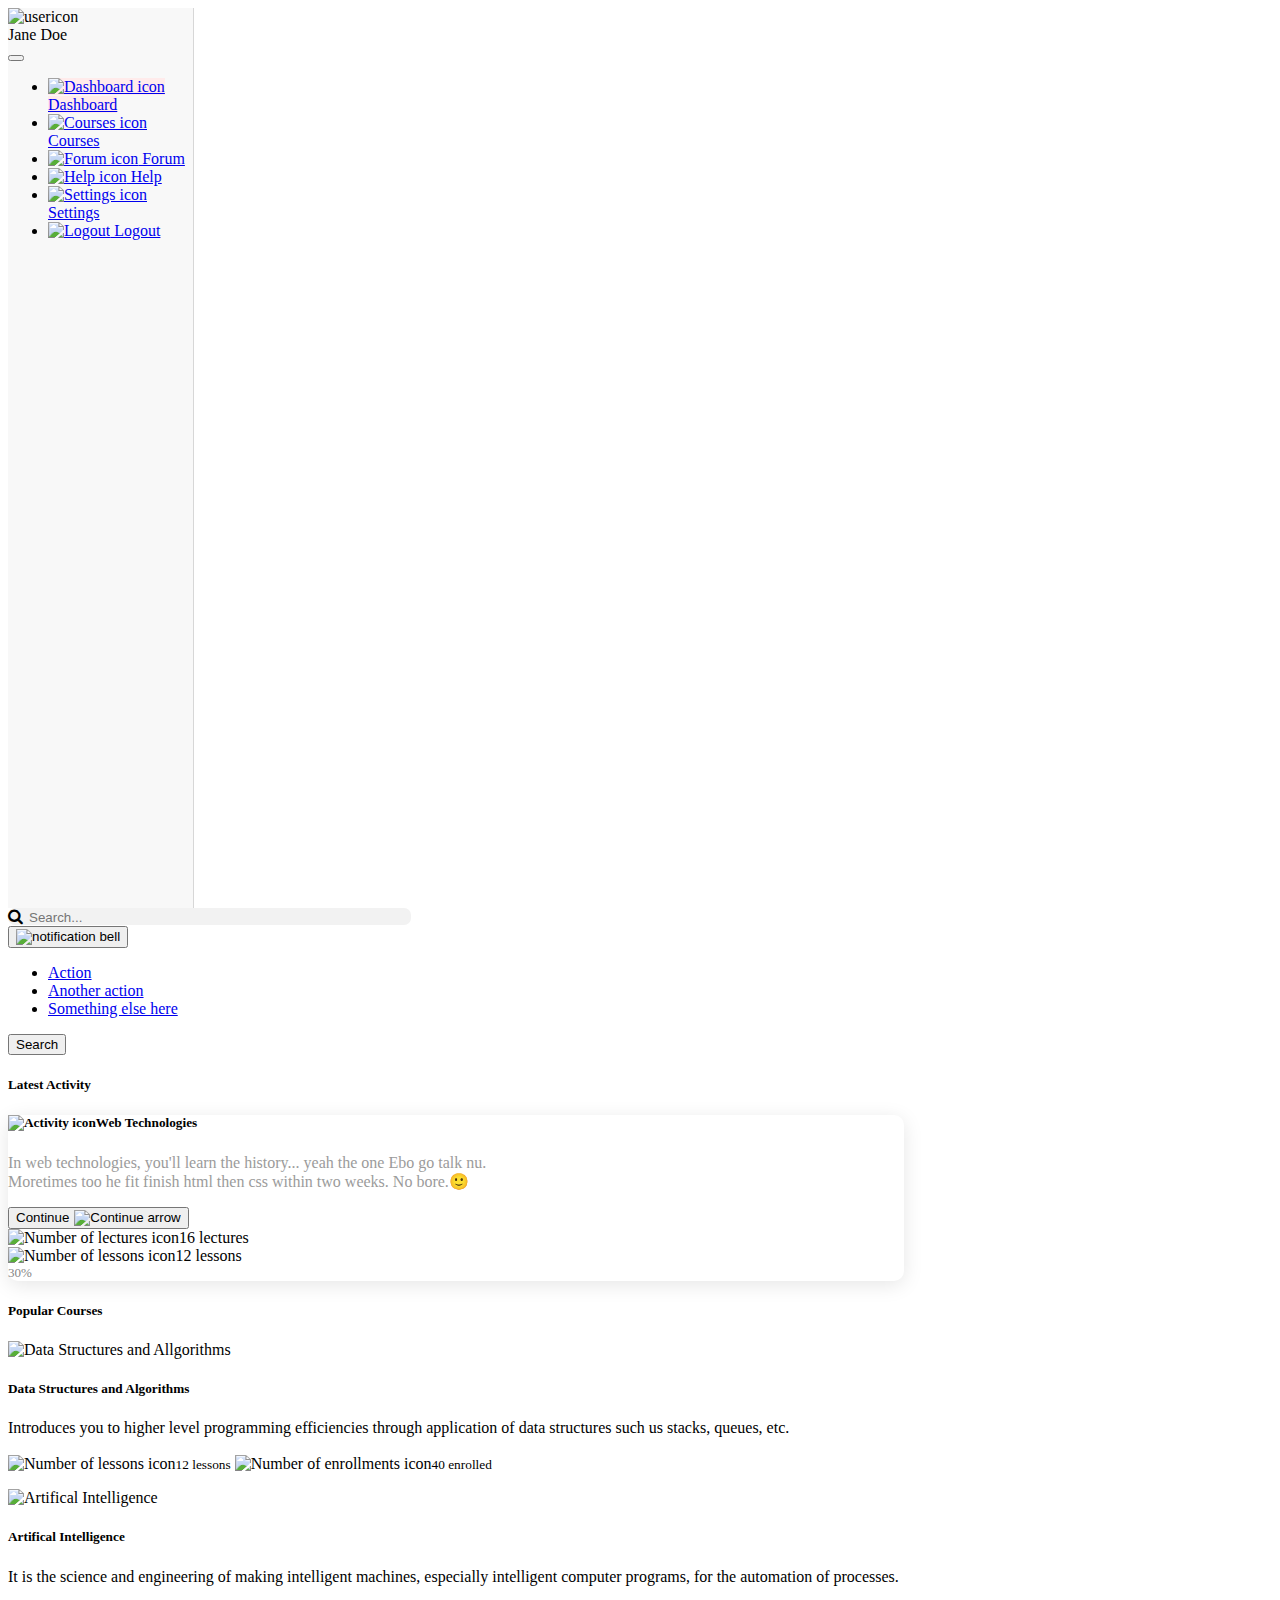
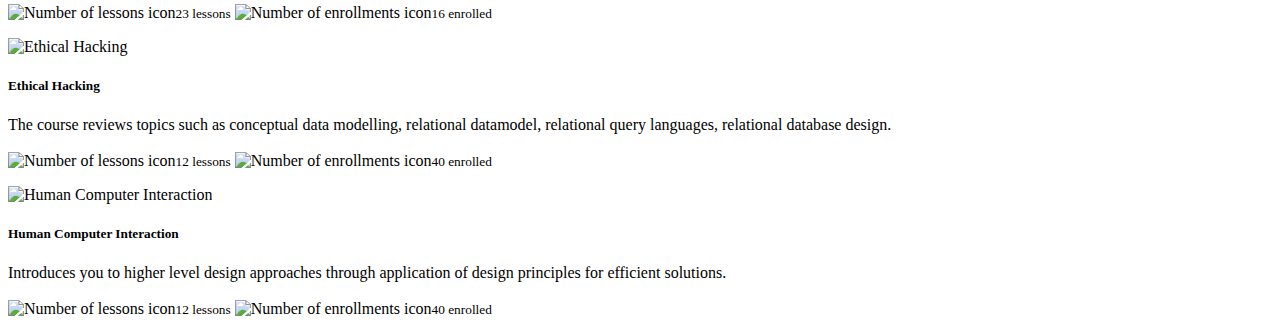
==== index.html @ 1ab4b213 "Add files via upload" ====
<!DOCTYPE html>
<html lang="en">
    <head>
        <title>Dashboard</title>
        <meta charset="UTF-8">
        <meta name="viewport" content="width=device-width, initial-scale=1">
        <link href="css/bootstrap.min.css" rel="stylesheet">
        <link href="https://cdnjs.cloudflare.com/ajax/libs/font-awesome/4.7.0/css/font-awesome.css" rel="stylesheet"/>
        <link href="styling/sidebarstyles.css" rel="stylesheet">
        <link href="styling/mainstyles.css" rel="stylesheet">
    </head>
    <body>
      <!-- Navigation bar-->
      <div class="row">
        <nav class="nav flex-lg-column flex-sm-column flex-shrink-0 p-3 text-black mx-3 navbar-expand-lg flex-sm-wrap" style="width: 185px; height: 100vh; background-color: #F8F8F8; border-right: 1px solid #D7D7D7;">
          <span class="fs-4 mb-2">
            <img class="usericon mb-3" src="courseware-assets/usericon.png" alt="usericon">
            <div class="username">Jane Doe</div>
          </span>        
          <button class="navbar-toggler bg-danger" type="button" data-bs-toggle="collapse"
            data-bs-target="#navbarSupportedContent" aria-controls="navbarSupportedContent" aria-expanded="false"
            aria-label="Toggle navigation">
            <span class="navbar-toggler-icon"></span>
                   </button>   
        <div class="collapse navbar-collapse navi" id="navbarSupportedContent">
        <ul class="nav nav-pills flex-lg-column mt-5">
          <li class="nav-item">
            <a href="#" class="nav-link active text-danger mb-2 pt-1" aria-current="page" style="background-color: #FFEBEB;">
              <img class="me-3 me-sm-0" src="courseware-assets/dashboard-icon.svg" alt="Dashboard icon">
              Dashboard
            </a>
          </li>
          <li>
            <a href="./pages/Coursespage.html" class="nav-link text-danger mb-2">
              <img class="me-3 me-sm-0" src="courseware-assets/courses-icon.svg" alt="Courses icon">
              Courses
            </a>
          </li>
          <li>
            <a href="#" class="nav-link text-danger mb-2">
              <img class="me-3 me-sm-0" src="courseware-assets/forum-icon.svg" alt="Forum icon">
              Forum
            </a>
          </li>
          <li class="">
            <a href="#" class="nav-link text-danger mb-2">
              <img class="me-3 me-sm-0" src="courseware-assets/help-icon.svg" alt="Help icon">
              Help
            </a>
          </li>
          <li class="spacedsideicon">
            <a href="#" class="nav-link text-danger mb-2">
              <img class="me-3 me-sm-0" src="courseware-assets/settings-icon.svg" alt="Settings icon">
              Settings
            </a>
          </li>
          <li>
            <a href="#" class="nav-link text-danger mb-2">
              <img class="me-3 me-sm-0" src="courseware-assets/logout-icon.svg" alt="Logout">
              Logout
            </a>
          </li>
        </ul>
        </div>
      </nav>
      <!-- Dashboard-->
      <div id="mainpage" class="col mt-2">
        <div class="row mb-4">
          <nav class="navbar navbar-light bg-light">
            <div class="container-fluid">
              <form class="d-flex">
                <!-- Search area-->
                <label class="form-control me-2" style="background-color: #F2F2F2;border-radius: 7px;border: none; width: 50vw; height: 45px;">
                  <em class="fa fa-search me-3 pt-2 p-lg-2"></em>
                  <input class="me-2" type="search" placeholder="Search..." style="border: none; outline: none; background-color: transparent; width: 30vw;">
                </label>
              </form>
              <!-- Notification icon-->
              <div class="row">
                <div class="col">
                  <div class="dropdown">
                    <button class="btn" type="button" id="dropdownMenuButton1" data-bs-toggle="dropdown" aria-expanded="false" style="outline: none;">
                      <img src="courseware-assets/notification-bell-active.svg" alt="notification bell">
                    </button>
                    <ul class="dropdown-menu" aria-labelledby="dropdownMenuButton1">
                      <li><a class="dropdown-item" href="#">Action</a></li>
                      <li><a class="dropdown-item" href="#">Another action</a></li>
                      <li><a class="dropdown-item" href="#">Something else here</a></li>
                    </ul>
                  </div>
              </div>
              <div class="col">
                <button class="btn btn-outline-danger me-5" type="submit">Search</button>
              </div>
              </div>
            </div>
          </nav>
        </div>
        <div id="ltstActivity" class="container mb-5">
          <h5 class="ms-2 titlecard">Latest Activity</h5>
          <div class="card mt-3" style="width: 70vw; border: none; box-shadow: 0px 4px 20px rgba(0, 0, 0, 0.1); border-radius: 10px;">
            <div class="card-body">
              <h5 class="card-title">
                <img src="courseware-assets/Activity-icon.svg" class="me-lg-5 ms-sm-2" alt="Activity icon">Web Technologies</h5>
              <div class="row ${1| ,row-cols-2,row-cols-3, auto,justify-content-md-center,|}">
                <div class="col-9">
                  <p class="card-text mt-3 mb-lg-4 ms-lg-5 ms-sm-2" style="color: #9B9B9B;">In web technologies, you'll learn the history... yeah the one Ebo go talk nu.<br>Moretimes too he fit finish html then css within two weeks. No bore.🙂 </p>
                </div>
                <div class="col ">
                  <button type="button" class="btn btn-danger btn-sm mt-3 mb-2">Continue<img src="courseware-assets/continue-arrow.svg" style="width: 20px; padding-left: 5px;" alt="Continue arrow"></button>
              </div>
              </div>
              <div class="row ${1| ,row-cols-2,row-cols-3, auto,justify-content-md-center,|}">
                <div class="col-lg-auto col-sm-auto">
                  <img src="courseware-assets/lectures-icon.svg" class="pb-2 ms-5" alt="Number of lectures icon"><span id="lecturesnos" class="Activity-info">16 lectures</span>
                </div>
                <div class="col-lg-auto col-sm-auto">
                  <img src="courseware-assets/lessons-icon.svg" class="pb-1" alt="Number of lessons icon"><span id="lessonsnos" class="Activity-info">12 lessons</span>
                </div>
                <div class="col-5">
                  <span class="progress" style="height: 4px; width: 25vw; margin-top: 10px;">
                    <div class="progress-bar" role="progressbar" style="width: 30%; background-color: #1CC600" aria-valuenow="30" aria-valuemin="0" aria-valuemax="100"></div>
                  </span>
                </div>
                <div class="col-lg-1" style="color: #858585; font-size: 13px;">
                  <span>30% </span>          
                </div>
              </div>
            </div>
          </div>
        </div>
        <div class="container">
          <h5 class="ms-2 titlecard">Popular Courses</h5>
          <div class="row">
            <div class="col">
              <div class="card mb-3 cardsize">
                <img src="courseware-assets/DSA.png" class="card-img-top" alt="Data Structures and Allgorithms">
                <div class="card-body">
                  <h5 class="card-title coursetitle">Data Structures and Algorithms</h5>
                  <p class="card-text coursecontent">
                    Introduces you to higher level programming efficiencies through application of data structures such us stacks, queues, etc.
                    <br><br>
                      <img src="courseware-assets/lessons-icon.svg" class="pe-2" alt="Number of lessons icon"><small class="text-muted me-3 coursestatus">12 lessons</small>
                      <img src="courseware-assets/no-enrollment-icon.svg" class="pe-2" alt="Number of enrollments icon"><small class="text-muted coursestatus">40 enrolled</small>
                  </p>
                </div>
              </div>
            </div>
            <div class="col">
              <div class="card mb-3 cardsize">
                <img src="courseware-assets/AI.png" class="card-img-top" alt="Artifical Intelligence">
                <div class="card-body">
                  <h5 class="card-title coursetitle">Artifical Intelligence</h5>
                  <p class="card-text coursecontent">It is the science and engineering of making intelligent machines, especially intelligent computer programs, for the automation of processes.
                   <br><br>
                    <img src="courseware-assets/lessons-icon.svg" class="pe-2" alt="Number of lessons icon"><small class="text-muted me-3 coursestatus">23 lessons</small>
                    <img src="courseware-assets/no-enrollment-icon.svg" class="pe-2" alt="Number of enrollments icon"><small class="text-muted coursestatus">16 enrolled</small>
                  </p>
                </div>
              </div>
            </div>
            <div class="col">
              <div class="card mb-3 cardsize">
                <img src="courseware-assets/EthHack.png" class="card-img-top" alt="Ethical Hacking">
                <div class="card-body">
                  <h5 class="card-title coursetitle">Ethical Hacking</h5>
                  <p class="card-text coursecontent">The course reviews topics such as conceptual data modelling, relational datamodel, relational query languages, relational database design.
                   <br><br>
                    <img src="courseware-assets/lessons-icon.svg" class="pe-2" alt="Number of lessons icon"><small class="text-muted me-3 coursestatus">12 lessons</small>
                    <img src="courseware-assets/no-enrollment-icon.svg" class="pe-2" alt="Number of enrollments icon"><small class="text-muted coursestatus">40 enrolled</small>
                  </p>
                </div>
              </div>
            </div>
            <div class="col">
              <div class="card mb-3 cardsize align-text-bottom">
                <img src="courseware-assets/HCI.png" class="card-img-top" alt="Human Computer Interaction">
                <div class="card-body">
                  <h5 class="card-title coursetitle">Human Computer Interaction</h5>
                  <p class="card-text coursecontent">Introduces you to higher level design approaches through application of design principles for efficient solutions.
                   <br><br>
                    <img src="courseware-assets/lessons-icon.svg" class="pe-2" alt="Number of lessons icon"><small class="text-muted me-3 coursestatus">12 lessons</small>
                    <img src="courseware-assets/no-enrollment-icon.svg" class="pe-2" alt="Number of enrollments icon"><small class="text-muted coursestatus">40 enrolled</small>
                  </p>
                </div>
              </div>
            </div>
          </div>
        </div>
      </div>
    </div>   
          <script src="js/bootstrap.min.js"></script>
    </body>
</html>
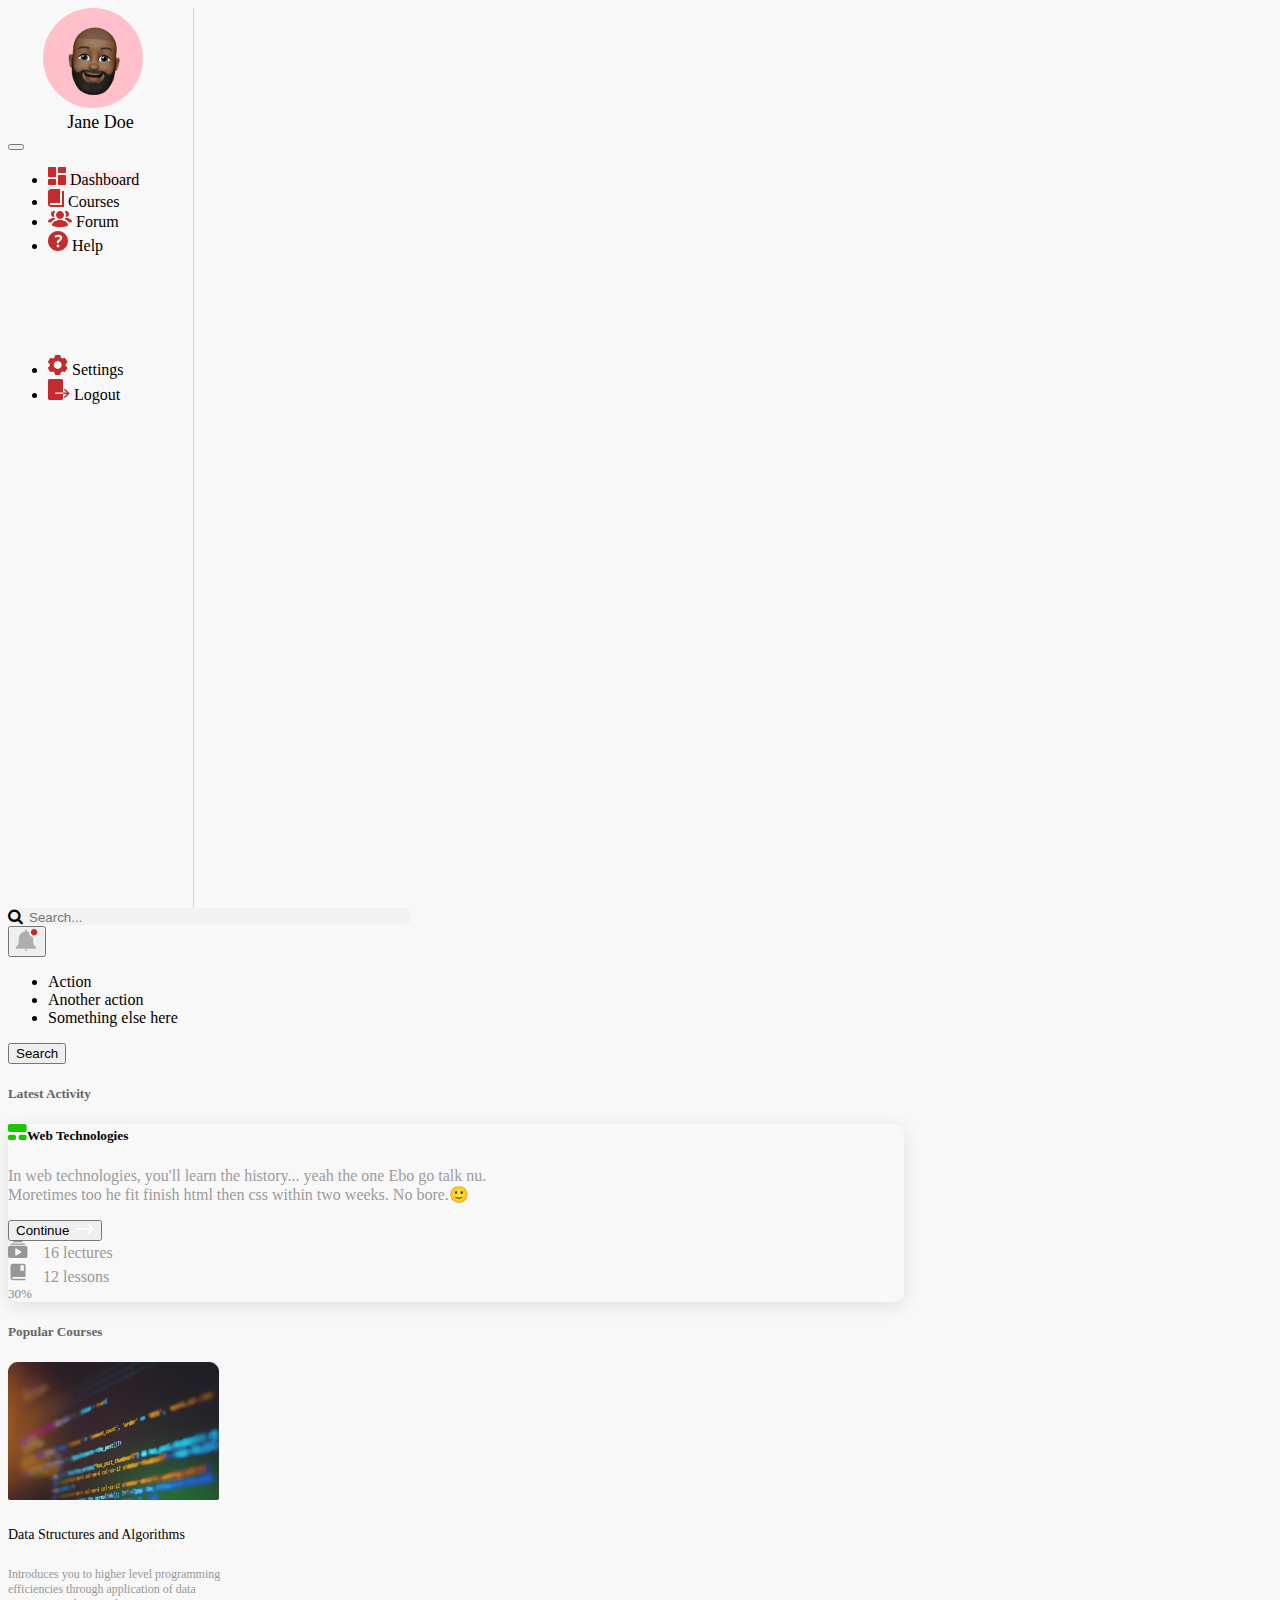
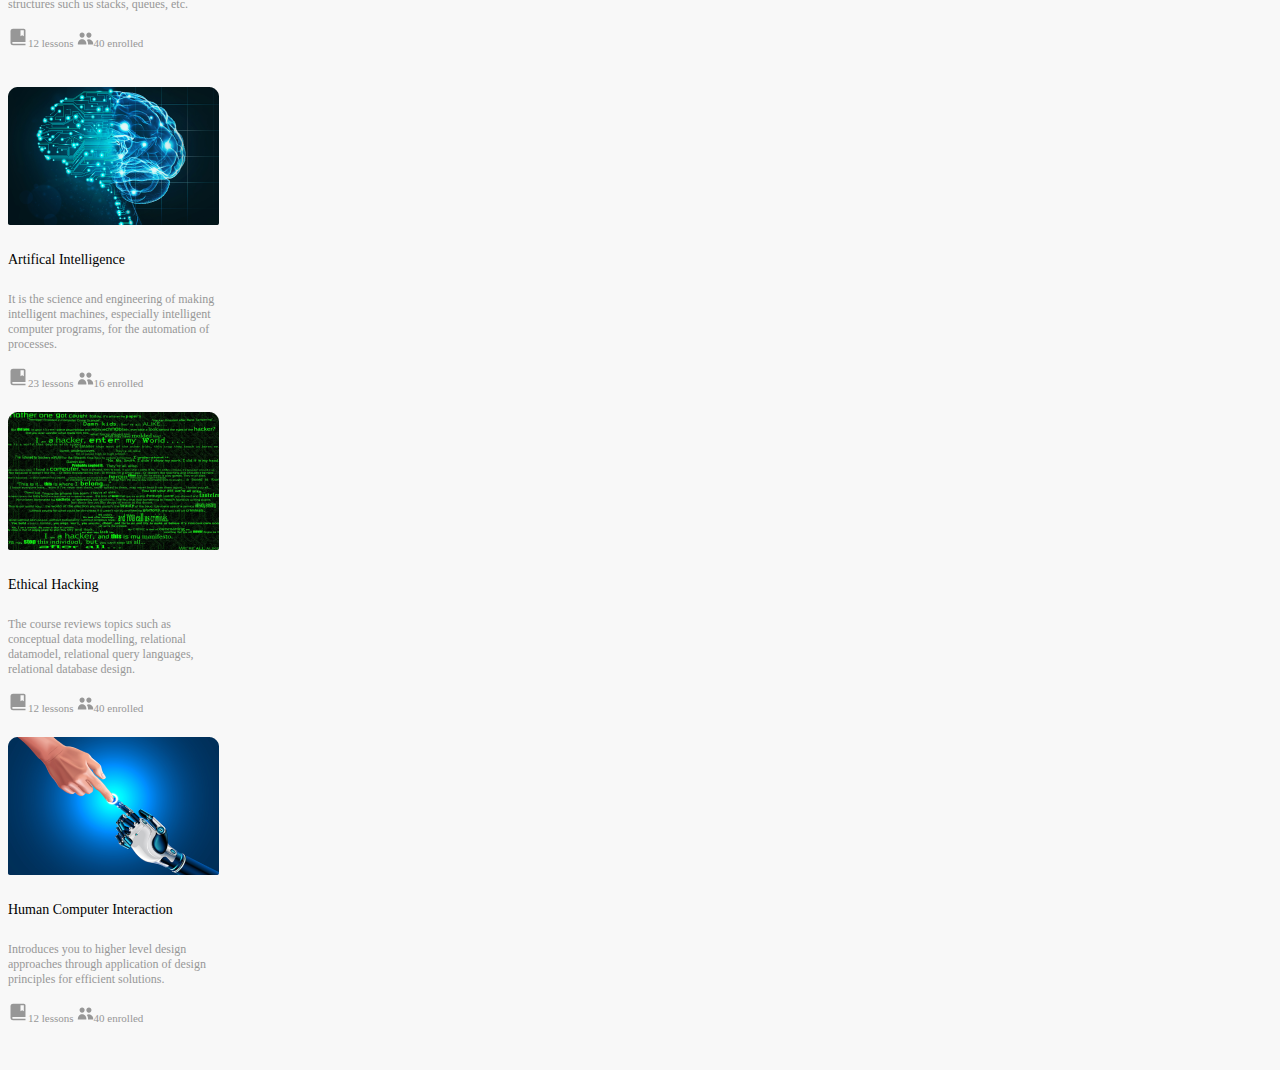
==== commit ef621b87: "Update index.html" ====
--- a/index.html
+++ b/index.html
@@ -4,7 +4,6 @@
         <title>Dashboard</title>
         <meta charset="UTF-8">
         <meta name="viewport" content="width=device-width, initial-scale=1">
-        <link href="css/bootstrap.min.css" rel="stylesheet">
         <link href="https://cdnjs.cloudflare.com/ajax/libs/font-awesome/4.7.0/css/font-awesome.css" rel="stylesheet"/>
         <link href="styling/sidebarstyles.css" rel="stylesheet">
         <link href="styling/mainstyles.css" rel="stylesheet">
@@ -191,4 +190,4 @@
     </div>   
           <script src="js/bootstrap.min.js"></script>
     </body>
-</html>+</html>
--- a/styling/sidebarstyles.css
+++ b/styling/sidebarstyles.css
@@ -0,0 +1,22 @@
+body {
+    background-color: #F8F8F8;
+}
+
+.usericon {
+    background-color: pink;
+    border-radius: 50px;
+    margin-left: 35px;
+}
+
+.username {
+    font-size: 18px;
+    text-align: center;
+}
+
+.spacedsideicon {
+    padding-top: 100px;
+}
+
+#versionc {
+    color: #B3B3B3;
+}--- a/styling/mainstyles.css
+++ b/styling/mainstyles.css
@@ -0,0 +1,40 @@
+.titlecard {
+    color: #656565;
+}
+
+.Activity-info {
+    color: #979797;
+    padding-left: 15px;
+}
+
+.coursetitle {
+    font-size: 14px;
+    font-weight: 500;
+}
+
+.coursecontent {
+    color: #979797;
+    font-size: 12px;
+}
+
+.cardsize {
+    height: 325px;
+    width: 215px;
+    border-radius: 15px;
+}
+
+.coursestatus {
+    color: #979797;
+    font-size: 11px;
+}
+
+a {
+    text-decoration: none;
+    color: initial;
+}
+
+.card a:hover {
+    height: 385px;
+    width: 216px;
+    border-radius: 15px;
+}